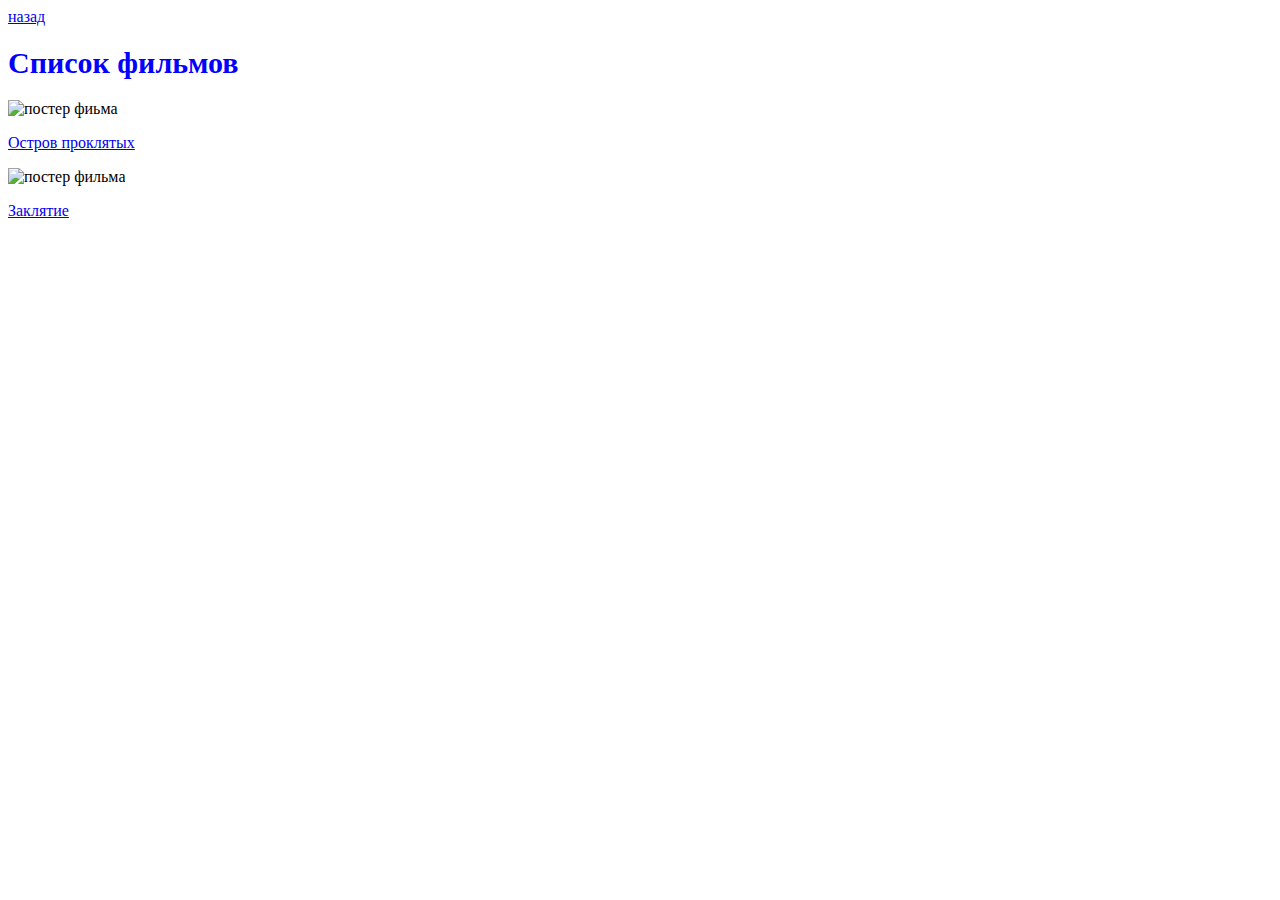
==== movies.html @ 9dc67a9a "init" ====
<!DOCTYPE html>
<html lang="en">
<head>
  <meta charset="UTF-8">
  <meta http-equiv="X-UA-Compatible" content="IE=edge">
  <meta name="viewport" content="width=device-width, initial-scale=1.0">
  <title>список фильмов</title>
  <link rel="stylesheet" href="index.css">
</head>
<body>
  <a href="/index.html">назад</a>
  <h1>Список фильмов</h1>
  <p>
    <img 
    src="https://avatars.mds.yandex.net/i?id=2945d0cf3917c8c58ffcdfa0dc9bf13fabbff149-8497835-images-thumbs&n=13" 
    alt="постер фиьма"
    width="300px"> 
    <div>
      <a href="https://www.kinopoisk.ru/film/397667/">Остров проклятых</a>
    </div>
  </p>
  <p>
    <img src="https://avatars.mds.yandex.net/i?id=e58ea21ee64a144470674d0edddccac999728b33-8182686-images-thumbs&n=13" 
    alt="постер фильма"
    width="300px">
    <div>
      <a href="https://www.kinopoisk.ru/film/468994/">Заклятие</a>
    </div>
  </p>
</body>
</html>
---- index.css ----
h1 {
  font-size: 30px;
  color: blue;
}
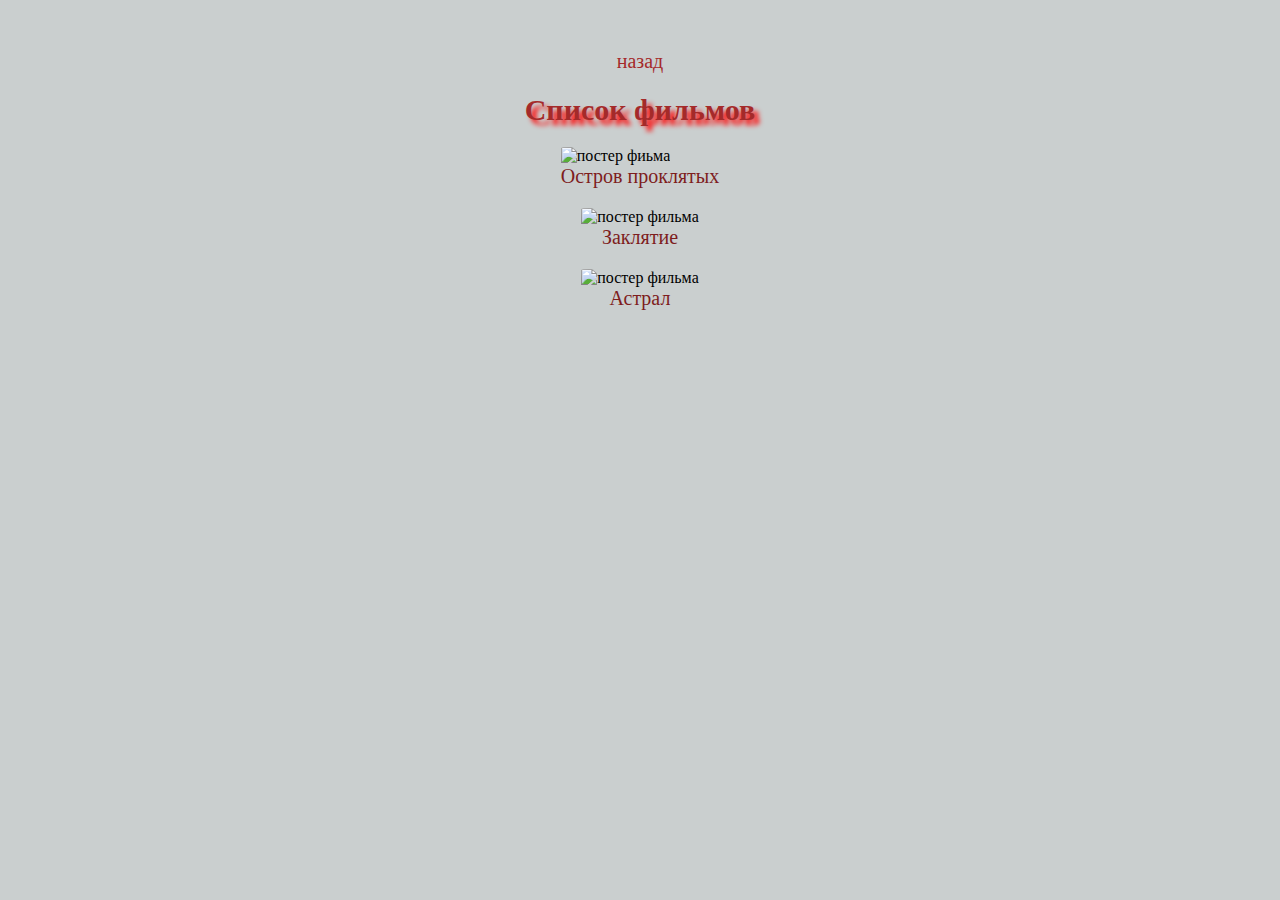
==== commit d1a33ac5: "correct" ====
--- a/movies.html
+++ b/movies.html
@@ -7,25 +7,44 @@
   <title>список фильмов</title>
   <link rel="stylesheet" href="index.css">
 </head>
-<body>
-  <a href="/index.html">назад</a>
-  <h1>Список фильмов</h1>
-  <p>
-    <img 
-    src="https://avatars.mds.yandex.net/i?id=2945d0cf3917c8c58ffcdfa0dc9bf13fabbff149-8497835-images-thumbs&n=13" 
-    alt="постер фиьма"
-    width="300px"> 
-    <div>
-      <a href="https://www.kinopoisk.ru/film/397667/">Остров проклятых</a>
+<body class="container-film">
+  <div class="main">
+    <div class="text-movies">
+      <a href="index.html">назад</a>
     </div>
-  </p>
-  <p>
-    <img src="https://avatars.mds.yandex.net/i?id=e58ea21ee64a144470674d0edddccac999728b33-8182686-images-thumbs&n=13" 
-    alt="постер фильма"
-    width="300px">
-    <div>
-      <a href="https://www.kinopoisk.ru/film/468994/">Заклятие</a>
+    <div class="movies">
+      <h1 class="header-text">Список фильмов</h1>
     </div>
-  </p>
+  </div>
+  <div class="catalog">
+      <div class="poster">
+        <img class="img-poster"
+        src="https://avatars.mds.yandex.net/i?id=2945d0cf3917c8c58ffcdfa0dc9bf13fabbff149-8497835-images-thumbs&n=13" 
+        alt="постер фиьма"> 
+        <div class="url-movies">
+          <a class="name-movie" 
+          href="https://www.kinopoisk.ru/film/397667/">Остров проклятых</a>
+        </div>
+      </div>
+      <div class="poster">
+        <img class="img-poster" 
+        src="https://avatars.mds.yandex.net/i?id=e58ea21ee64a144470674d0edddccac999728b33-8182686-images-thumbs&n=13" 
+        alt="постер фильма">
+        <div class="url-movies">
+          <a class="name-movie"
+          href="https://www.kinopoisk.ru/film/468994/">Заклятие</a>
+        </div>
+      </div>  
+      <div class="poster">
+        <img class="img-poster" 
+        src="https://i.ytimg.com/vi/09MrW7EVEm0/hqdefault.jpg" 
+        alt="постер фильма">
+        <div class="url-movies">
+          <a class="name-movie"
+          href="https://www.kinopoisk.ru/film/495892/">Астрал</a>
+        </div>
+      </div>
+    
+  </div>  
 </body>
 </html>--- a/index.css
+++ b/index.css
@@ -1,4 +1,143 @@
+* {  /* сброс всех стилей */
+  margin: 0;
+  padding: 0;
+  box-sizing: border-box; 
+}
+
 h1 {
   font-size: 30px;
-  color: blue;
-}+  color: rgb(126, 126, 221);
+}
+
+.container {
+ background-color: rgb(0, 0, 0);
+ background-image: url(https://gamerwall.pro/uploads/posts/2022-03/1647980220_38-gamerwall-pro-p-programmirovanie-fon-krasivie-50.jpg);
+ /* width: 1920px;
+ height: 1080px; */
+ max-width: 100%;
+ max-height: 100%;
+ background-repeat: no-repeat;
+ background-attachment: fixed;
+
+}
+
+.text-start {
+  text-align: center;
+}
+
+.container-film {
+  background-color: rgb(202, 207, 207);
+  background-image: url(https://images.wallpaperscraft.ru/image/single/fon_temnyj_pelena_87441_1920x1080.jpg);
+  background-repeat: no-repeat; /* фоновая каринка не повторяется */ 
+  background-attachment: fixed; /* фоновая картинка зафиксирована (статичный фон) */
+}
+
+.main {
+  margin-top: 30px;
+  display: flex;
+  flex-direction: column;
+  align-items: center;
+}
+
+.text {
+  margin-top: 20px;
+  font-size: 30px;
+  font-style: italic;
+  text-shadow: 10px;
+  color: rgb(221, 148, 65);
+  text-align: center;
+}
+
+.image {
+  margin-top: 20px;
+}
+
+.img-avatar {
+  border-radius: 50%;
+  height: 250px;
+  width: 250px;
+  object-fit: cover;
+}
+
+button {
+  padding: 5px;
+  border-radius: 30px;
+  background-color: rgb(12, 102, 236);
+  border: none;
+  color: aliceblue;
+  line-height: 20px;
+  font-size: 15px;
+  cursor: pointer;
+  transition: transform .5s;
+}
+
+button:hover {
+  transform: scale(1.3)
+}
+
+.button-text {
+  margin-top: 20px;
+  text-align: center;
+}
+
+.click-text {
+  color: rgb(221, 148, 65);
+  font-size: 20px;
+  text-align: center;
+}
+
+.text-movies {
+  margin-top: 20px;
+  transition: transform .5s; /* (0,5 сек происходит действие) увеличение элемента при наведении курсора */
+  font-size: 20px;
+}
+
+.text-movies:hover {
+  transform: scale(1.3); /* (в полтора раза)увеличение элемента при наведении курсора */
+}
+
+a {
+  text-decoration: none;
+  color: brown;
+}
+
+.url-movies {
+  color: rgb(182, 182, 216);
+}
+
+.movies {
+  margin-top: 20px;
+}
+
+.poster {
+  margin-top: 20px;
+}
+
+.img-poster {
+  border-radius: 7%;
+  width: 100%;
+}
+
+.url-movies {
+  text-align: center;
+}
+
+.name-movie {
+  font-size: 20px;
+  color: rgb(126, 29, 29);
+}
+
+.name-movie:hover {
+  text-decoration: underline;
+}
+
+.header-text {
+  color: brown;
+  text-shadow: 5px 5px 5px red; /*добавляем тень к тексту, box-shadow добавляет тень к блоку*/
+}
+
+.catalog {
+  display: flex;
+  flex-direction: column;
+  align-items: center;
+}
